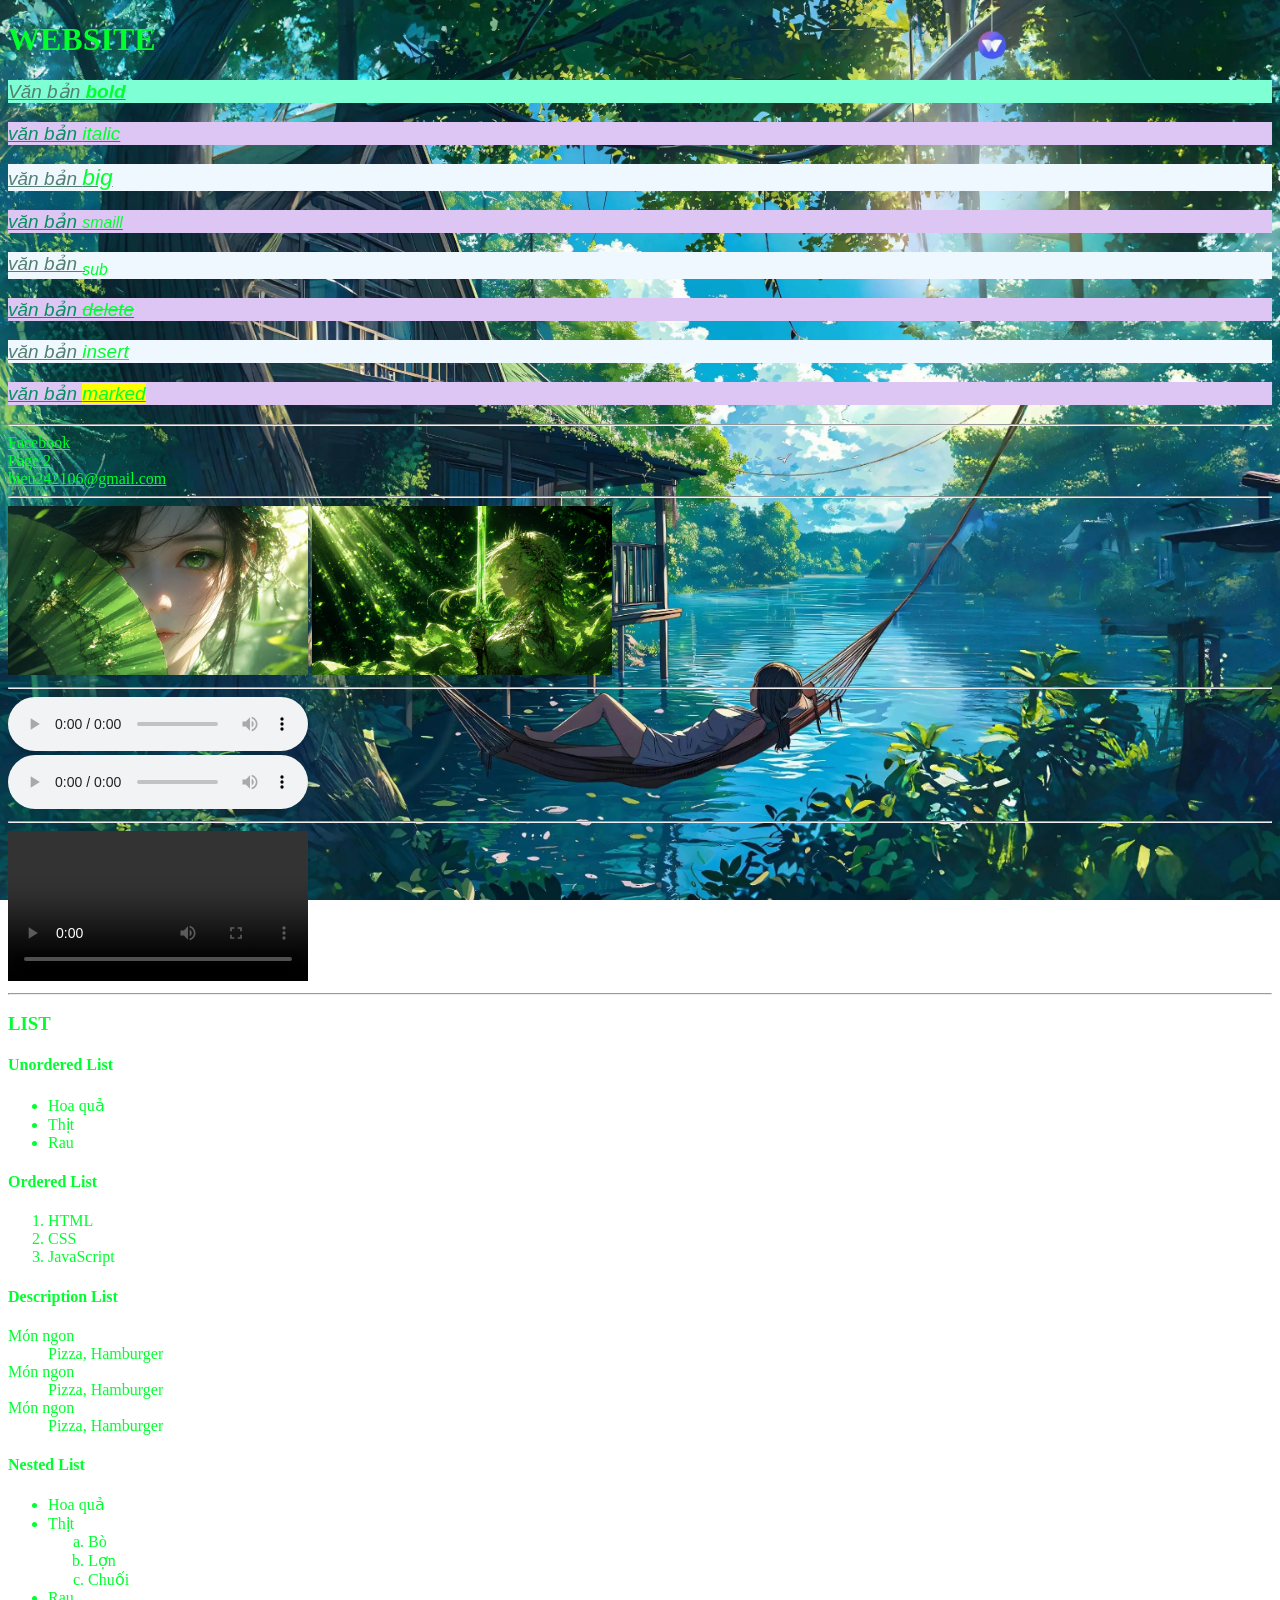
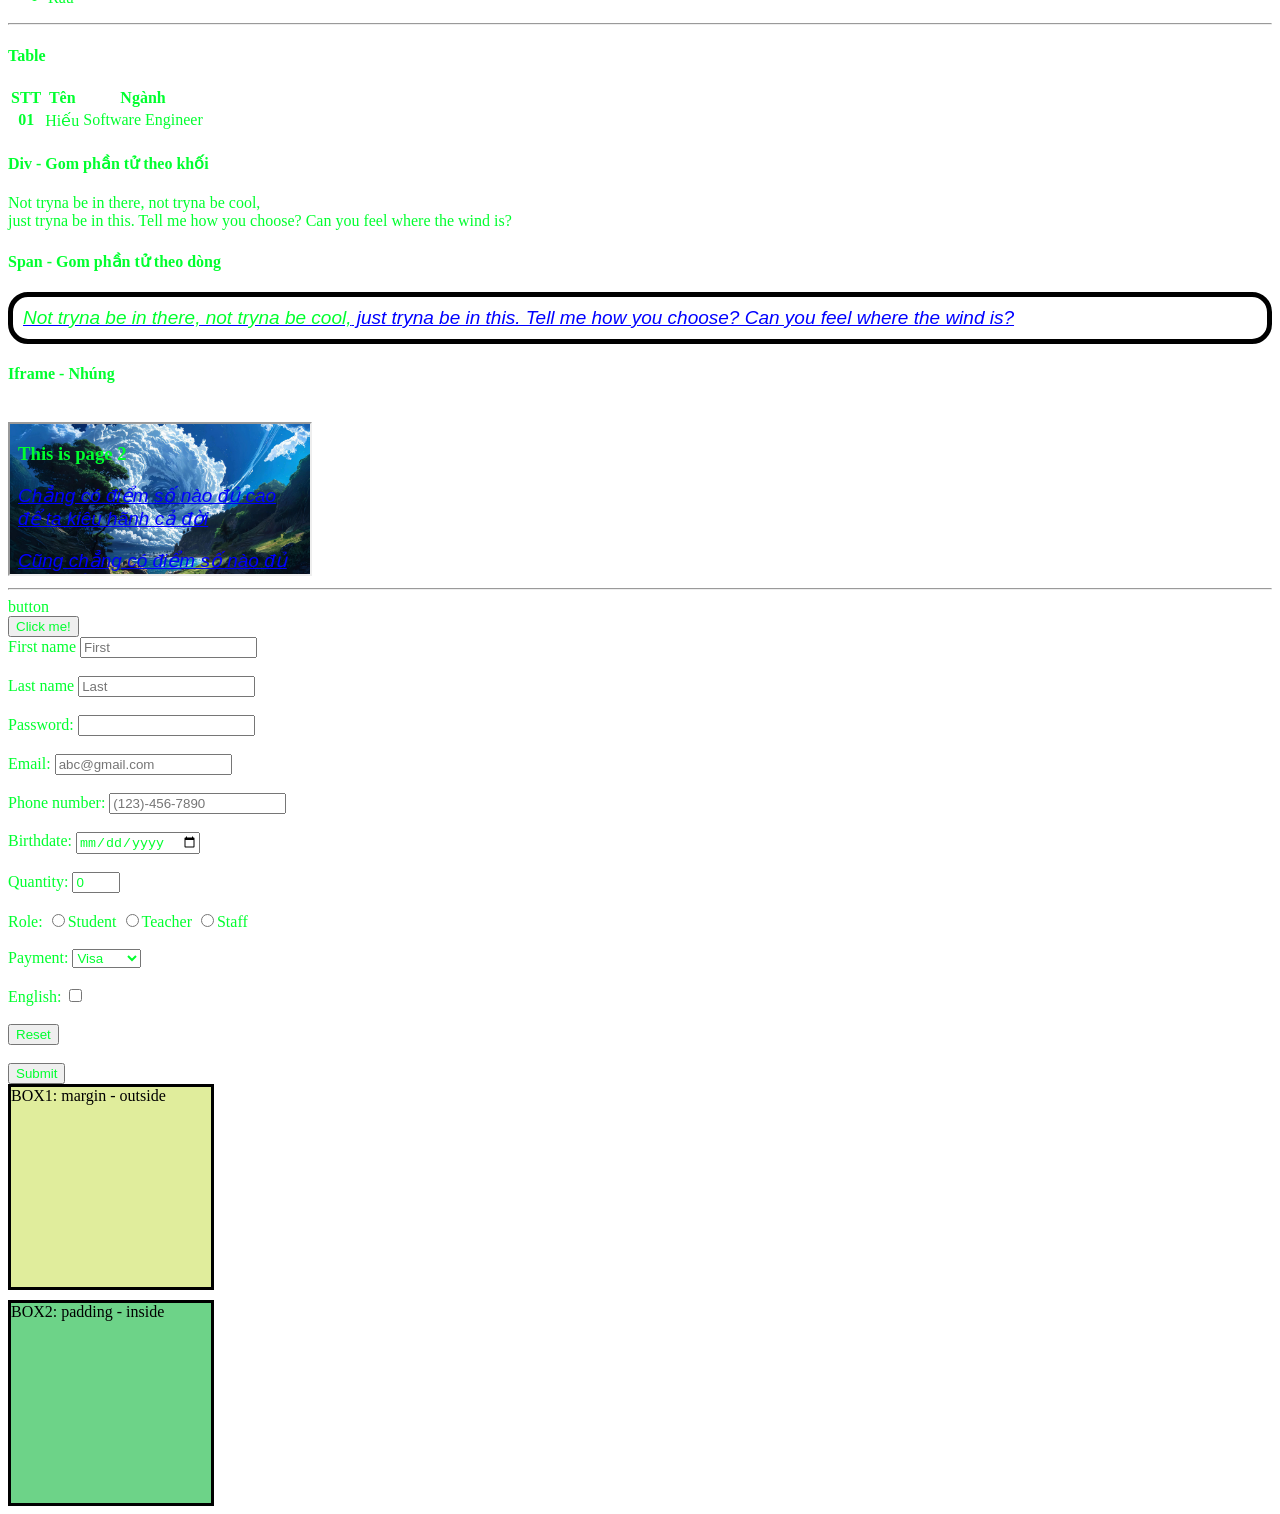
==== index.html @ 0219fb1c "first commit" ====
<!DOCTYPE html>
<html lang="en">
<head>
    <meta charset="UTF-8">
    <meta name="viewport" content="width=device-width, initial-scale=1.0">
    <title>Home</title>
    <meta name = "Home description" content = "Home">
    <meta name = "Keywords" content = "Home HTML CSS ">
    <meta name = "author" content = "Hiếu">

    <link rel = "stylesheet" href = "style.css">

</head>
<body>
     <h1>WEBSITE</h1>
        <p id = "s1" class="le">Văn bản <b>bold</b></p>
        <p class="chan">văn bản <i>italic</i></p>
        <p class="le">văn bản <big>big</big></p>
        <p class="chan">văn bản <small>smaill</small></p>
        <p class="le">văn bản <sub>sub</sub></p>
        <p class="chan">văn bản <del>delete </del></p>
        <p class="le">văn bản <ins>insert</ins></p>
        <p class="chan">văn bản <mark>marked</mark></p>

        <hr> <!-- Horizontal line-->

        <a href = "https://www.facebook.com" target = "_blank"> <!-- or _self-->
            Facebook
        </a>

        <br> <!-- New line-->

        <a href = "/page/page2.html" target = "_self">
            Page 2
        </a>
        <br>
        <a href = "mailto:hieu242106@gmail.com">
           hieu242106@gmail.com
        </a>
        
        <hr>

        <img src = "/image/img1.png" alt = "IMG1" title = "img1">
        <img src = "image/img2.png">
        
        <hr>

        <audio src = "/audio/call_of_silence.mp3" controls loop></audio>
        <br>
        <audio controls>
            <source src = "/audio/final_homework.mp3" type = "audio/mpeg">
           <source src = "/audio/call_of_silence.mp3" type = "audio/mpeg">
           
        </audio>

        <hr>

        <video src = "video/final_homework.mp4" controls></video>
        <hr>

        <h3>LIST</h3>
        
        <h4>Unordered List</h4>
          <ul>
               <li>Hoa quả</li>
               <li>Thịt</li>
               <li>Rau</li>
          </ul>
        
        <h4>Ordered List</h4>
           <ol type = "1">
            <li>HTML</li>
            <li>CSS</li>
            <li>JavaScript</li>
           </ol>
        
        <h4>Description List</h4>
           <dl>
              <dt> Món ngon </dt>
              <dd>Pizza, Hamburger</dd>
              <dt> Món ngon </dt>
              <dd>Pizza, Hamburger</dd>
              <dt> Món ngon </dt>
              <dd>Pizza, Hamburger</dd>
           </dl>
        
        <h4>Nested List</h4>
          <ul>
               <li>Hoa quả</li>
               <li>Thịt</li>
                  <ol type = "a">
                    <li>Bò</li>
                    <li>Lợn</li>
                    <li>Chuối</li>
                  </ol>
               <li>Rau</li>
          </ul>

          <hr>

          <h4>Table</h4>
          <table>
            <tr>
                <th>STT</th>
                <th>Tên</th>
                <th>Ngành</th>
            </tr>
            <tr>
                 <th>01</th>
                 <td>Hiếu</td>
                 <td>Software Engineer</td>
            </tr>
          </table>


        <h4>Div - Gom phần tử theo khối</h4>
        <p><div>Not tryna be in there, not tryna be cool,</div> just tryna be in this. Tell me how you choose?
           Can you feel where the wind is?
        </p>

        <h4>Span - Gom phần tử theo dòng</h4>
        <p class = "test_border"><span>Not tryna be in there, not tryna be cool,</span> just tryna be in this. Tell me how you choose?
           Can you feel where the wind is?
        </p>

        <h4>Iframe - Nhúng</h4>
        <br>
        <iframe src = "/page/page2.html"></iframe>
        <hr>
        <p4>button</p4>
        <br>
        <button>
            Click me!
        </button>
        
        <form>
    <div>
      <label for="fname">First name</label>
      <input type="text" id="fname" name="fname" placeholder="First" required>
    </div>
    <br>
    <div>
    <label for="lname">Last name</label>
    <input type="text" id="lname" name="lname" placeholder="Last" required>
    </div>
     <br>
     <div>
        <label for="pass">Password:</label>
        <input type="password" id="pass" name="pass" maxlengh="8" required >
     </div>
     <br>
     <div>
        <label for="email">Email:</label>
        <input type="email" id="email" name="email" placeholder="abc@gmail.com" required >
     </div>
     <br>
     <div>
        <label for="phone">Phone number:</label>
        <input type="tel" id="phone" name="phone" placeholder="(123)-456-7890" required >
     </div>
     <br>
     <div>
        <label for="bdate">Birthdate:</label>
        <input type="date" id="bdate" name="bdate"  required >
     </div>
     <br>
    <div>
        <label for="quantity">Quantity:</label>
        <input type="number" id="quantity" name="quantity" min="0" max="99" value="0" required >
     </div>
     <br>
    <div>
        <label for="title">Role:</label>

        <input type = "radio" name = "role" value="Student">Student
        <input type = "radio" name = "role" value="Teacher">Teacher
        <input type = "radio" name = "role" value="Staff">Staff

    </div>
    <br>
    <div>
        <label for="payment">Payment:</label>
        <select id="payment" name="payment">
            <option value="visa">Visa</option>
            <option value="card">Card</option>
            <option value="giftcard">Giftcard</option>
        </select>
    </div>
    <br>
    <div>
        <label for="english">English:</label>
        <input type="checkbox" id="english" name="english">
    </div>
    <br>
    <div>
        <input type="reset">
    </div>
    <br>
    <div>
        <input type="submit">
    </div>
</form>

<div id = "box1">
    BOX1: margin - outside
</div>
<div id = "box2">
    BOX2: padding - inside
</div>
</body>
</html>
---- style.css ----
body{
    background: linear-gradient(to right, rgb(167, 215, 240),rgb(229, 234, 236));
    background-repeat: no-repeat;
    background-attachment: fixed;
}

body{
    background-image: url("/image/img4.jpg");
    background-repeat: no-repeat;
    background-attachment: fixed;
    background-position: center;
    background-size: cover;
}

.page2{
    background-image: url("/image/img3.jpg");
    background-repeat: no-repeat;
    background-attachment: fixed;
    background-position: center;
    background-size: cover;
}
.le{
    background-color: aliceblue;
    color:rgb(84, 128, 113);
}

.chan{
    background-color: rgb(222, 198, 244);
    color:rgb(8, 143, 98)
}

#s1{
    background-color: aquamarine;
}

p{
    font-family: sans-serif, Lucida Sans, Arial;
    font-size: 19px;
    font-style:italic;
    font-weight:300;
    text-decoration: underline;
    color:blue ;
}

.test_border{
    border-style: solid;
    border-width: 5px;
    border-color:black;
    border-radius:20px;
    padding:10px;
}

img{
    width:300px;
}
*{
    color:rgb(0, 255, 47)
}

#box1{
    width: 200px;
    height:200px;
    border-style:solid;
    background-color: rgb(224, 237, 156);
    color:black;
}

#box2{
    width:200px;
    height:200px;
    border-style:solid;
    background-color: rgb(109, 211, 136);
    color:black;
    margin-top:10px;
}
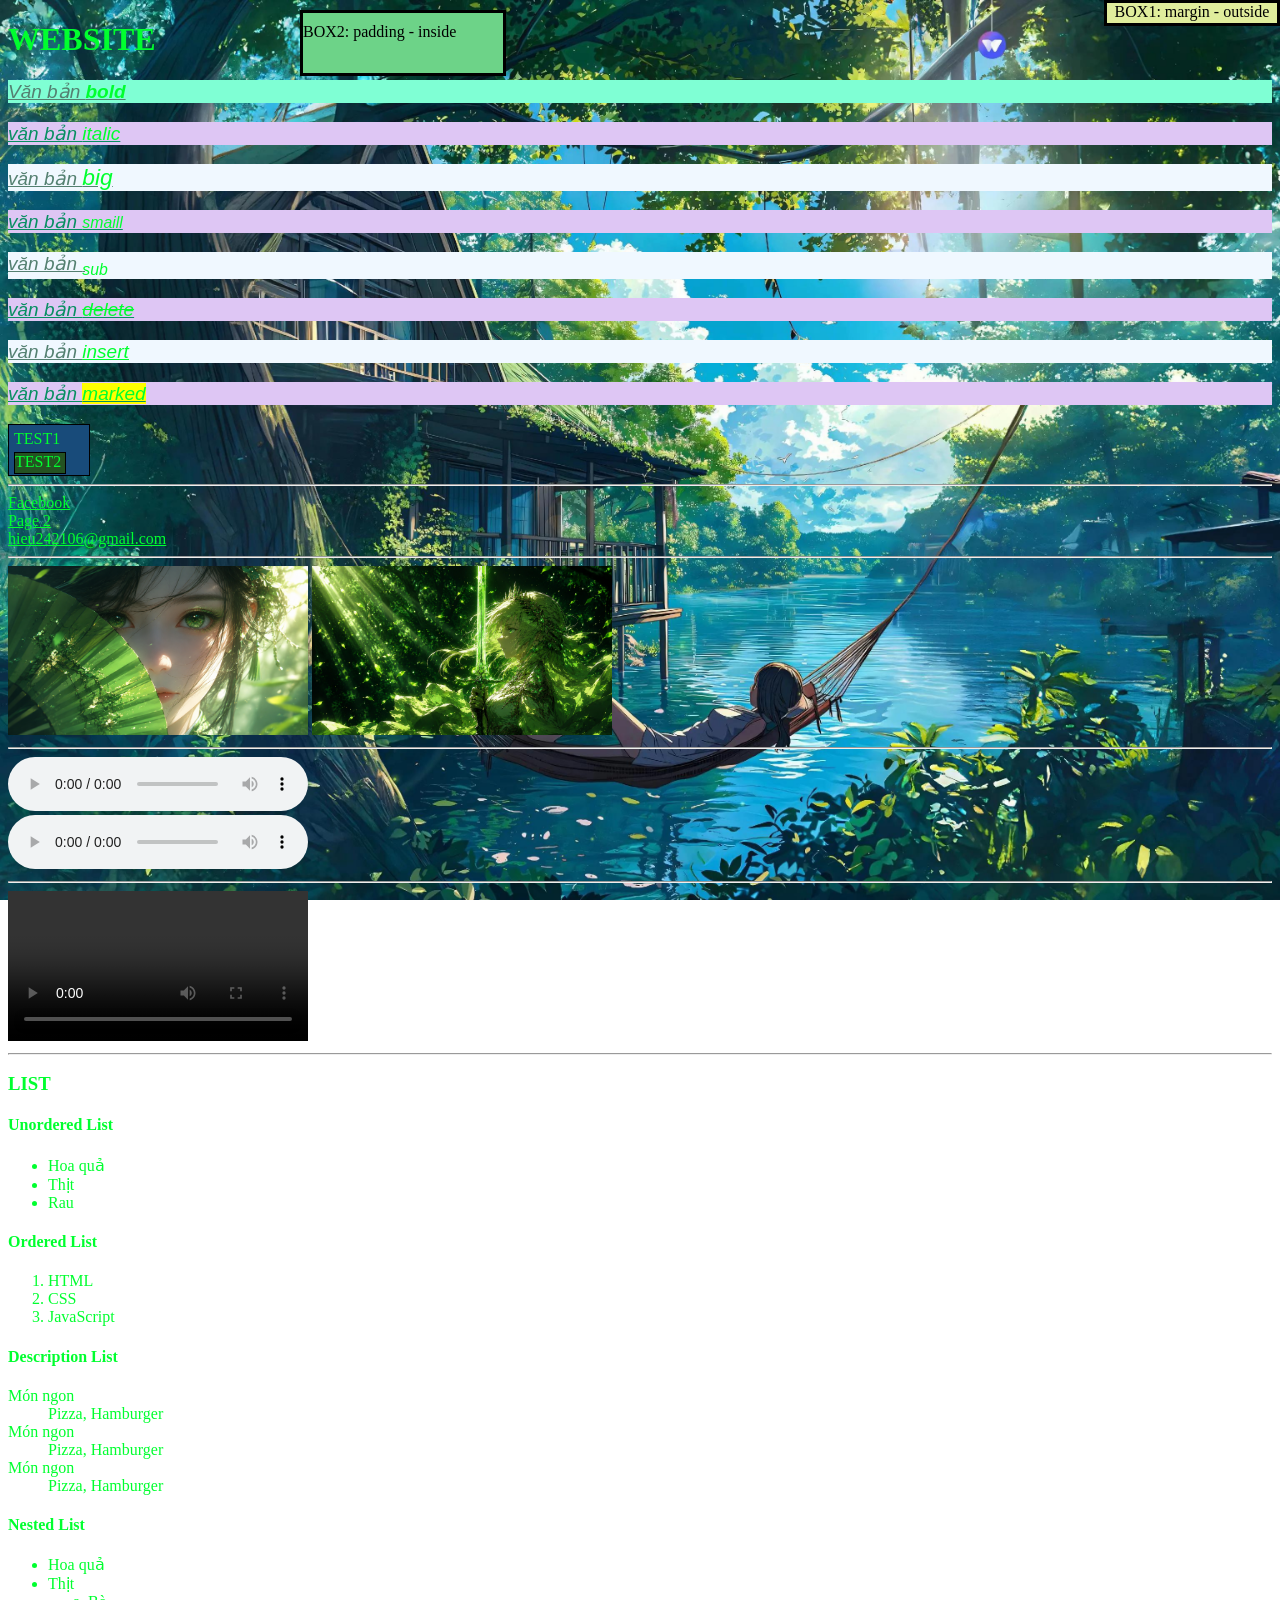
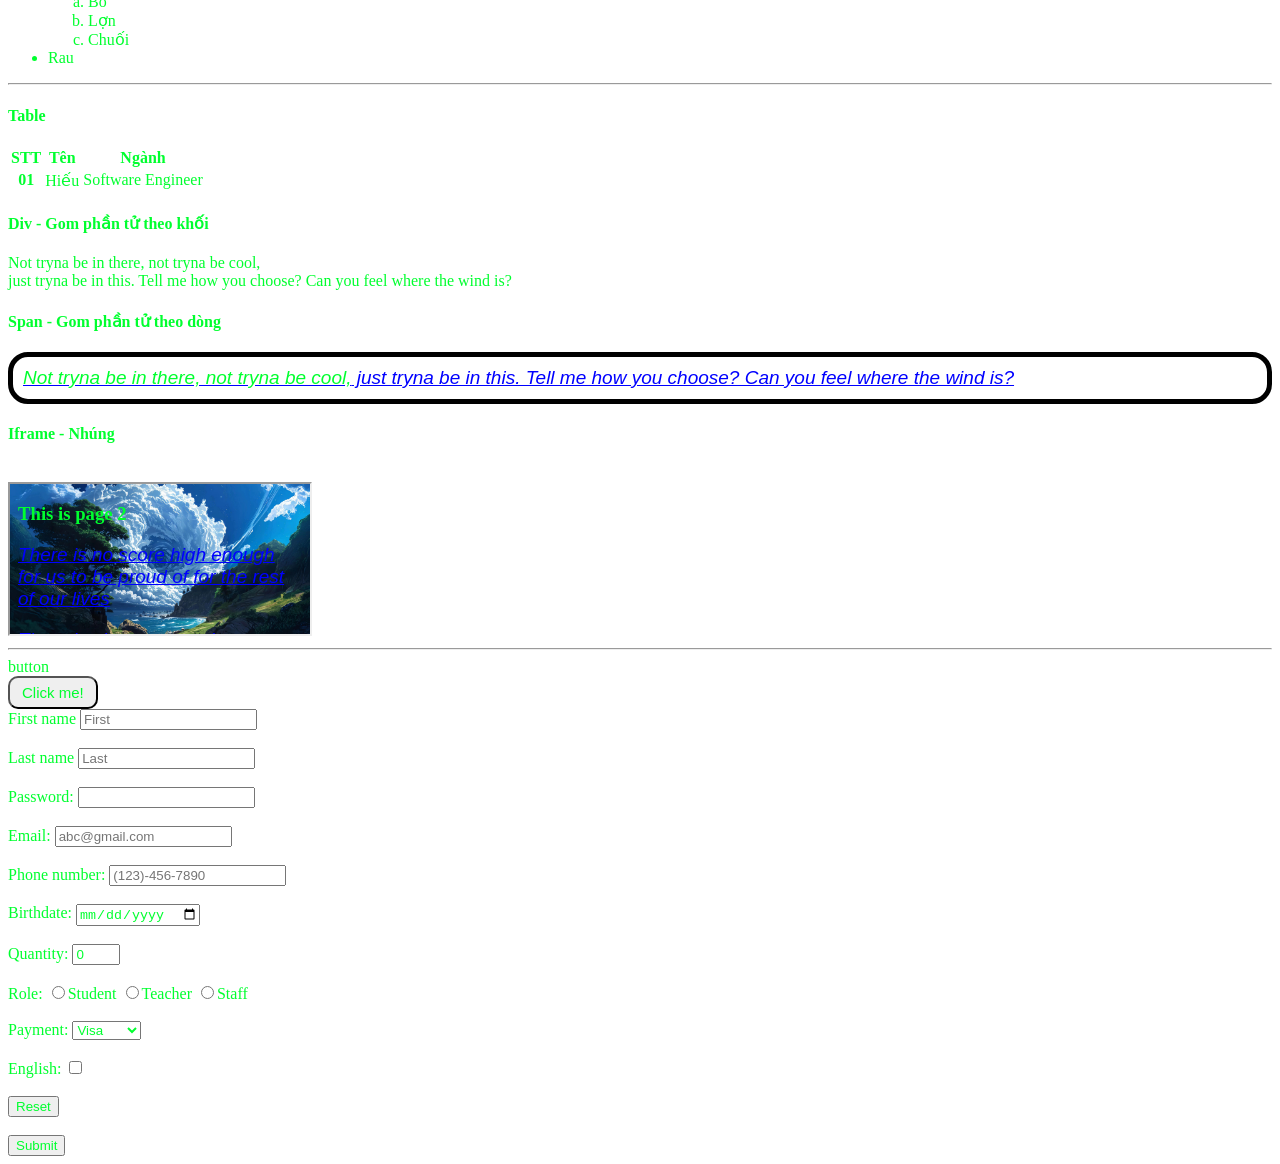
==== commit f5b977a0: "update for position attributes" ====
--- a/index.html
+++ b/index.html
@@ -21,7 +21,12 @@
         <p class="chan">văn bản <del>delete </del></p>
         <p class="le">văn bản <ins>insert</ins></p>
         <p class="chan">văn bản <mark>marked</mark></p>
-
+        <div id="test1">
+    TEST1
+    <div id="test2">
+        TEST2
+    </div>
+</div>
         <hr> <!-- Horizontal line-->
 
         <a href = "https://www.facebook.com" target = "_blank"> <!-- or _self-->
@@ -207,5 +212,6 @@
 <div id = "box2">
     BOX2: padding - inside
 </div>
+
 </body>
 </html>
--- a/style.css
+++ b/style.css
@@ -58,18 +58,56 @@
 }
 
 #box1{
-    width: 200px;
-    height:200px;
+    width: 170px;
+    height:20px;
     border-style:solid;
     background-color: rgb(224, 237, 156);
     color:black;
+    position:fixed;
+    right:0px;
+    top:0px;
+    //static: mặc định;
+    //relative: working with top-bot-left-right;
+    // move the image but not feature;
+    //absolute - both image and feature;
+    text-align:center;
 }
 
 #box2{
     width:200px;
-    height:200px;
+    height:50px;
     border-style:solid;
     background-color: rgb(109, 211, 136);
     color:black;
-    margin-top:10px;
+    position:absolute;
+    top:10px;
+    left:300px;
+    padding-top:10px;
+}
+
+button{
+    border-radius:10px;
+    padding:6px 12px;/* Trên/Dưới 12px, Trái/Phải 24px */
+    font-size:15px;
+    display:inline-block;
+}
+
+#test1{
+    border:1px solid black;
+    width:70px;
+    height:40px;
+    background-color:rgb(24, 75, 122);
+    position:sticky;
+    padding:5px;
+    top:10px;
+    z-index: 999;
+}
+
+#test2{
+    border:1px solid black;
+    width:50px;
+    height:20px;
+    background-color:rgb(36, 82, 34);
+    position:absolute;
+    margin-top:4px;
 }
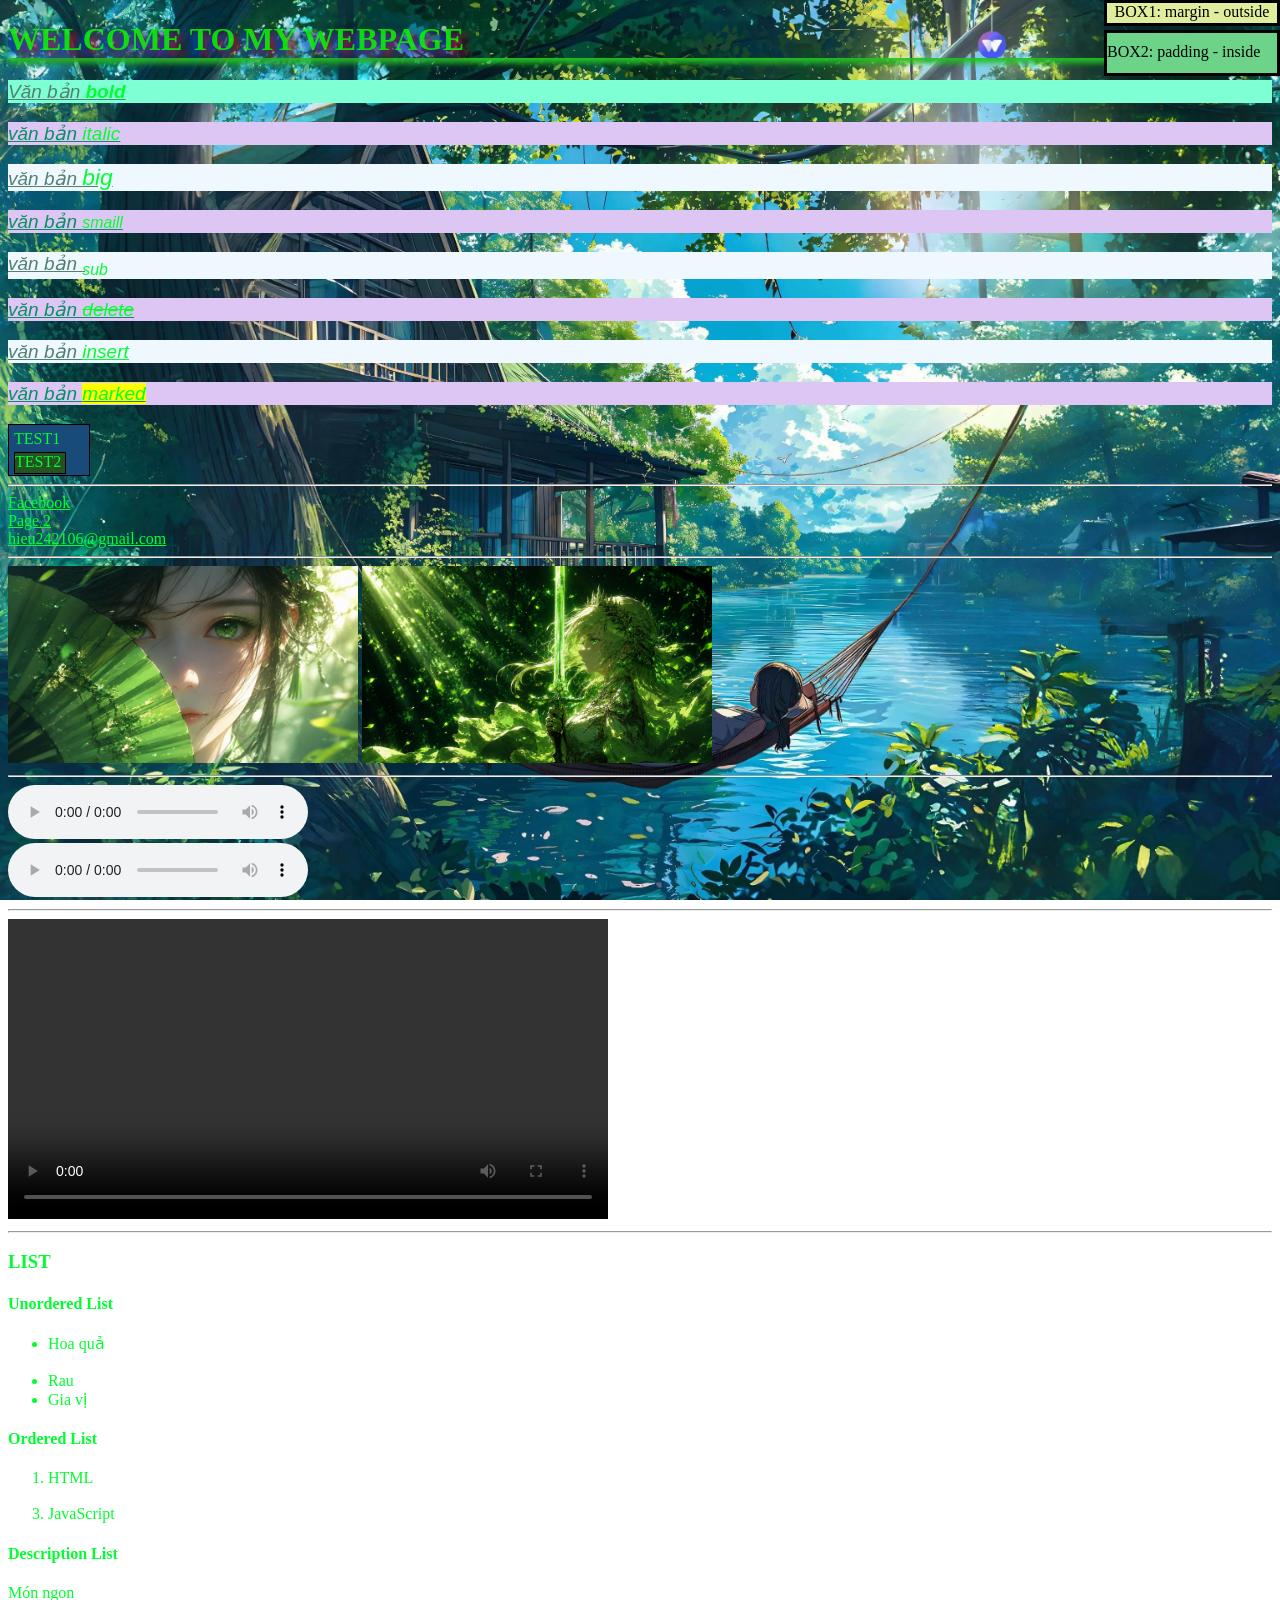
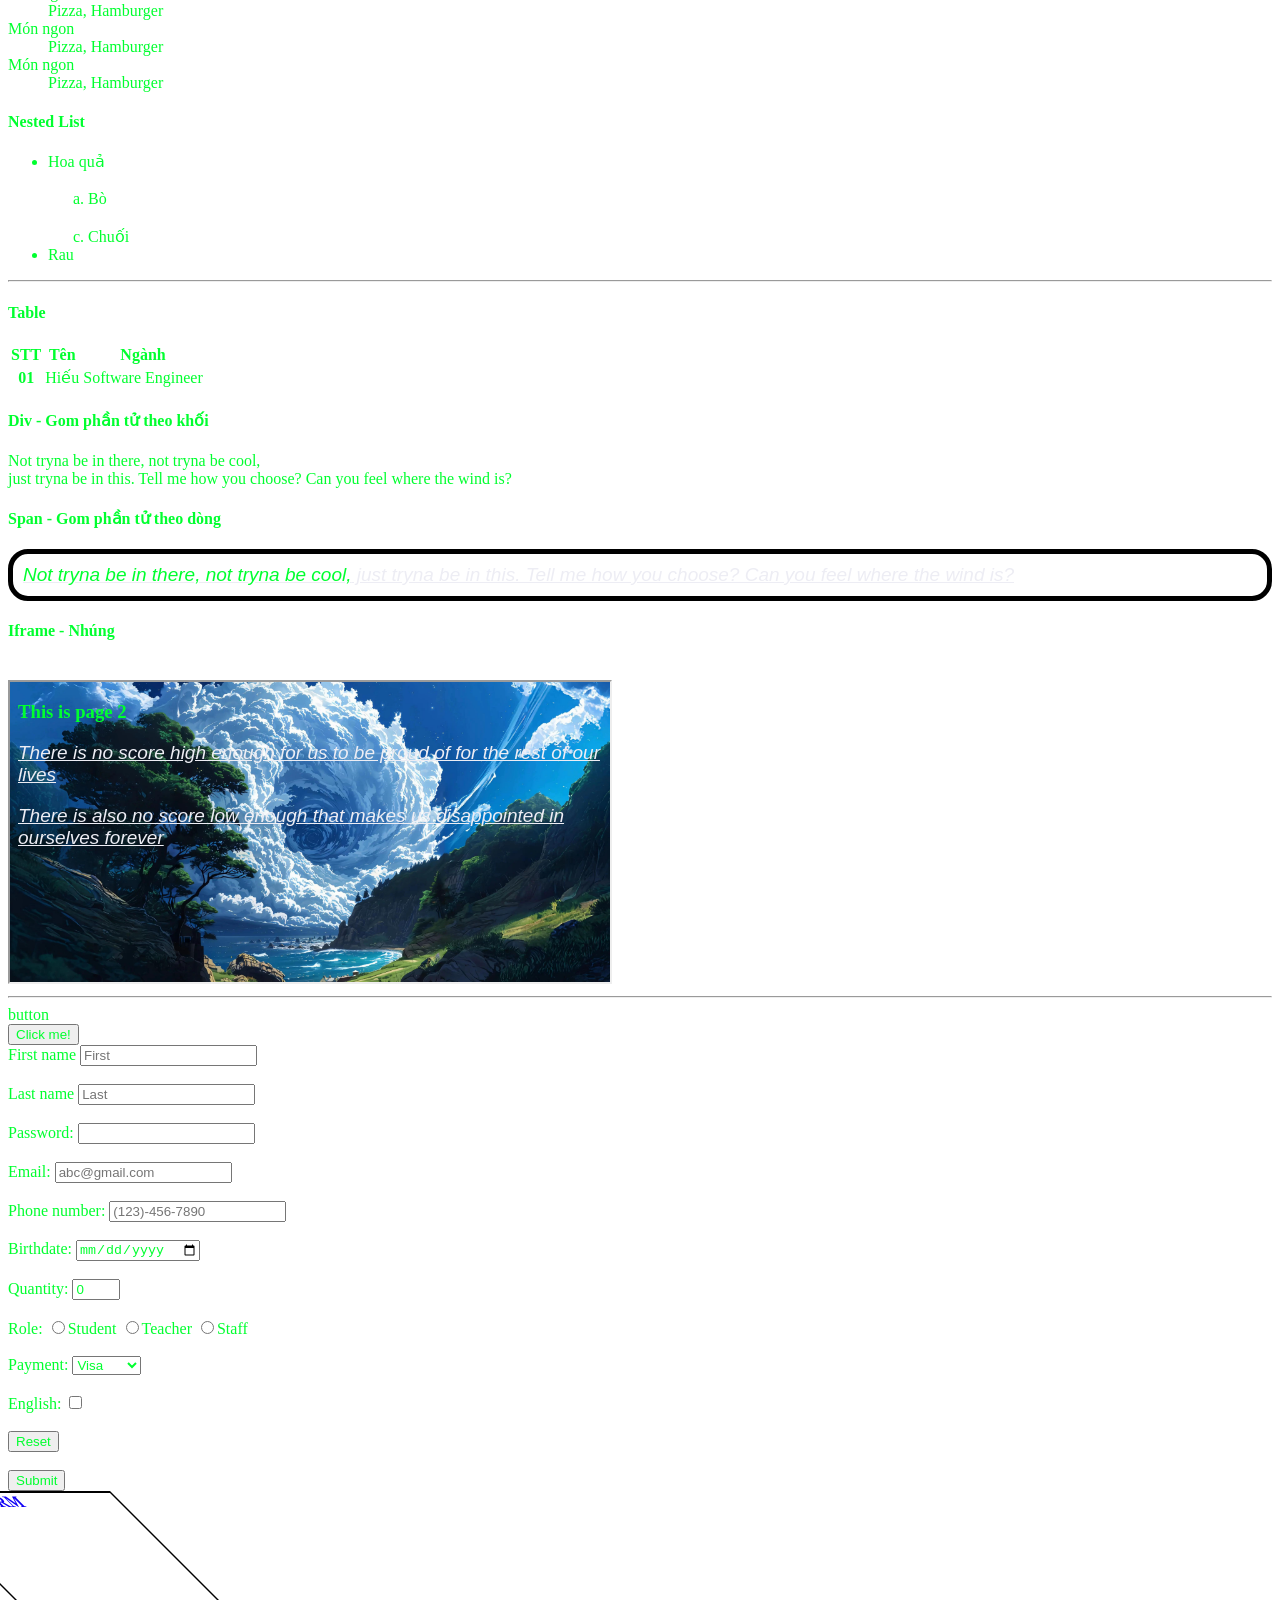
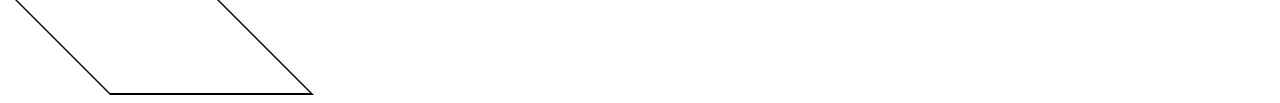
==== commit 3c1e60cf: "all css" ====
--- a/index.html
+++ b/index.html
@@ -12,7 +12,7 @@
 
 </head>
 <body>
-     <h1>WEBSITE</h1>
+     <h1 id="webtitle" >WELCOME TO MY WEBPAGE</h1>
         <p id = "s1" class="le">Văn bản <b>bold</b></p>
         <p class="chan">văn bản <i>italic</i></p>
         <p class="le">văn bản <big>big</big></p>
@@ -35,7 +35,7 @@
 
         <br> <!-- New line-->
 
-        <a href = "/page/page2.html" target = "_self">
+        <a href = "page/page2.html" target = "_self">
             Page 2
         </a>
         <br>
@@ -45,16 +45,16 @@
         
         <hr>
 
-        <img src = "/image/img1.png" alt = "IMG1" title = "img1">
+        <img src = "image/img1.png" alt = "IMG1" title = "img1">
         <img src = "image/img2.png">
         
         <hr>
 
-        <audio src = "/audio/call_of_silence.mp3" controls loop></audio>
+        <audio src = "audio/call_of_silence.mp3" controls loop></audio>
         <br>
         <audio controls>
-            <source src = "/audio/final_homework.mp3" type = "audio/mpeg">
-           <source src = "/audio/call_of_silence.mp3" type = "audio/mpeg">
+            <source src = "audio/final_homework.mp3" type = "audio/mpeg">
+           <source src = "audio/call_of_silence.mp3" type = "audio/mpeg">
            
         </audio>
 
@@ -70,6 +70,7 @@
                <li>Hoa quả</li>
                <li>Thịt</li>
                <li>Rau</li>
+               <li>Gia vị</li>
           </ul>
         
         <h4>Ordered List</h4>
@@ -213,5 +214,8 @@
     BOX2: padding - inside
 </div>
 
+<div id = "trans">
+    TRANSFORM
+</div>
 </body>
 </html>
--- a/style.css
+++ b/style.css
@@ -1,3 +1,6 @@
+*{
+    color:rgb(0, 255, 47)
+}
 body{
     background: linear-gradient(to right, rgb(167, 215, 240),rgb(229, 234, 236));
     background-repeat: no-repeat;
@@ -5,7 +8,7 @@
 }
 
 body{
-    background-image: url("/image/img4.jpg");
+    background-image: url("image/img4.jpg");
     background-repeat: no-repeat;
     background-attachment: fixed;
     background-position: center;
@@ -13,7 +16,7 @@
 }
 
 .page2{
-    background-image: url("/image/img3.jpg");
+    background-image: url("image/img3.jpg");
     background-repeat: no-repeat;
     background-attachment: fixed;
     background-position: center;
@@ -39,7 +42,7 @@
     font-style:italic;
     font-weight:300;
     text-decoration: underline;
-    color:blue ;
+    color:rgb(237, 237, 244) ;
 }
 
 .test_border{
@@ -51,12 +54,15 @@
 }
 
 img{
-    width:300px;
+    width:350px;
 }
-*{
-    color:rgb(0, 255, 47)
+video{
+    width:600px;
 }
-
+iframe{
+    width:600px;
+    height:300px;
+}
 #box1{
     width: 170px;
     height:20px;
@@ -69,27 +75,36 @@
     //static: mặc định;
     //relative: working with top-bot-left-right;
     // move the image but not feature;
-    //absolute - both image and feature;
+    //absolute,fixed - both image and feature;
     text-align:center;
 }
 
 #box2{
-    width:200px;
-    height:50px;
+    width:170px;
+    height:30px;
     border-style:solid;
     background-color: rgb(109, 211, 136);
     color:black;
     position:absolute;
-    top:10px;
-    left:300px;
+    top:20px;
+    right:0px;
+    margin-top:10px;
     padding-top:10px;
 }
 
-button{
+button:hover{
     border-radius:10px;
     padding:6px 12px;/* Trên/Dưới 12px, Trái/Phải 24px */
     font-size:15px;
     display:inline-block;
+    
+    /* pseudo-class */
+    background-color: rgb(24, 35, 138);
+
+}
+
+button:active{
+    background-color:rgb(123, 255, 132) ;
 }
 
 #test1{
@@ -110,4 +125,49 @@
     background-color:rgb(36, 82, 34);
     position:absolute;
     margin-top:4px;
+}
+
+#webtitle{
+    color:rgba(9, 255, 0, 0.812);
+    text-shadow:-5px 5px 7px rgb(8, 67, 193),5px 5px 7px rgb(205, 11, 30);
+    box-shadow:0px 5px 6px rgb(35, 193, 35);
+}
+
+#trans{
+    border:solid 2px black;
+    width:200px;
+    height:200px;
+    background-color:rgb(255, 255, 255) ;
+    color:rgb(16, 0, 246);
+    font-size:16px;
+    font-weight:600;
+    display:flex;
+    /* align-items: center; 
+    justify-content: center; */
+    
+
+    /* transform: translateX(40px); */
+    transform:translate(40px,50px);
+    transform: rotateX(180deg);
+    transform:scaleX(1); 
+    transform:skewX(45deg);
+    /* transform: matrix(0,0,0,0,0,0);
+    /* */
+    scaleX
+    skewY
+    skewX
+    scaleY
+    translateX
+    translateY
+     */
+}
+
+li:nth-child(2){ /* odd, even, 3n*/
+    color:white;
+}
+
+@media all and (max-width:768px){
+    #webtitle{
+        color:blue;
+    }
 }
